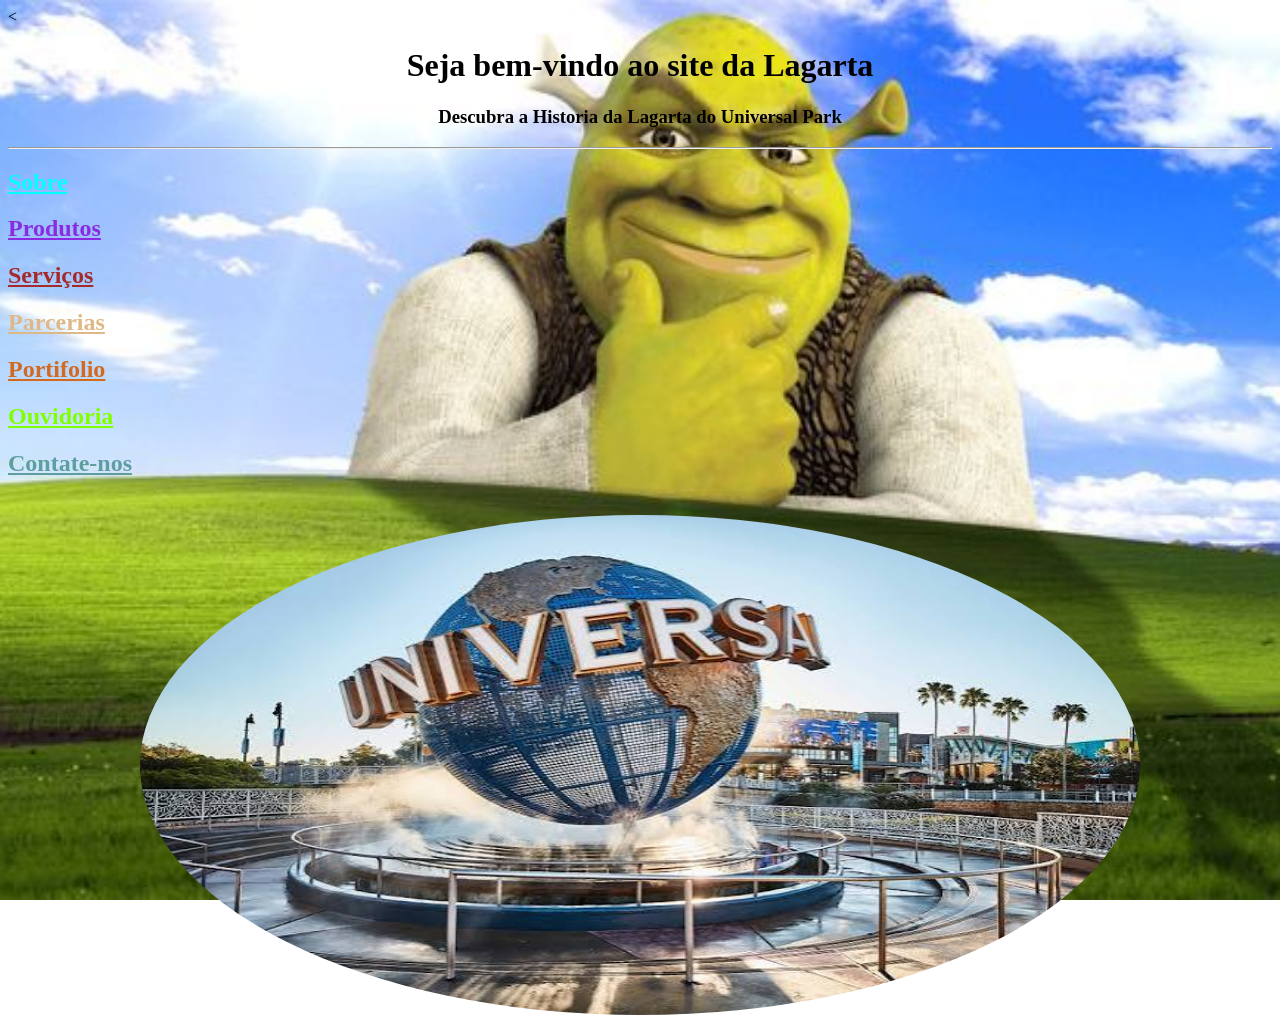
==== index.html @ 7683cbe1 "css é html" ====
<!DOCTYPE html>
<html lang="en">
<head>
    <meta charset="UTF-8">
    <meta name="viewport" content="width=device-width, initial-scale=1.0">
    <title>Document</title>
    <link rel="stylesheet" href="style.css">
    <link rel="stylesheet" href="Rgb.css">
</head>
<body>
    <
<center>
    <main>
    <H1 class="rgb">Seja bem-vindo ao site da Lagarta</H1>
    </main>
    <footer>
<strong><h3>Descubra a Historia da Lagarta do Universal Park</h3><strong>
</footer>
</center>
    

<hr>



<nav>
<h1><a style="color: aqua;"  href="sobre.html">Sobre</a></h1>
<h1><a  style="color: blueviolet;"  href="produtos.html">Produtos</a></h1>
<h1><a style="color: brown;"  href="serviços.html">Serviços</a></h1>
<h1><a style="color: burlywood;" href="parceiros.html">Parcerias</a></h1>
<h1><a style="color: chocolate;" href="portifolio.html">Portifolio</a></h1>
<h1><a style="color: chartreuse;" href="ouvidoria.html">Ouvidoria</a></h1>
<h1><a style="color: cadetblue;" href="contate-nos.html"> Contate-nos</a></h1>

</nav>
<br>


<center></style><img src="universal.jpeg" alt="" style="height: 500px; width: 1000px; border-radius: 50%;"></center>
</body>
</html>
---- style.css ----
body {
    background-image: url("sherek.jpg");
    background-size: cover;
    background-position: center;
    background-repeat: no-repeat;
    background-attachment: fixed;
}
---- Rgb.css ----
.rgb {
    animation: rgb 3s infinite;
}

@keyframes rgb {
    0% { color: rgb(255, 0, 0); }
    33% { color: rgb(0, 255, 0); }
    66% { color: rgb(0, 0, 255); }
    100% { color: rgb(255, 0, 0); }
}
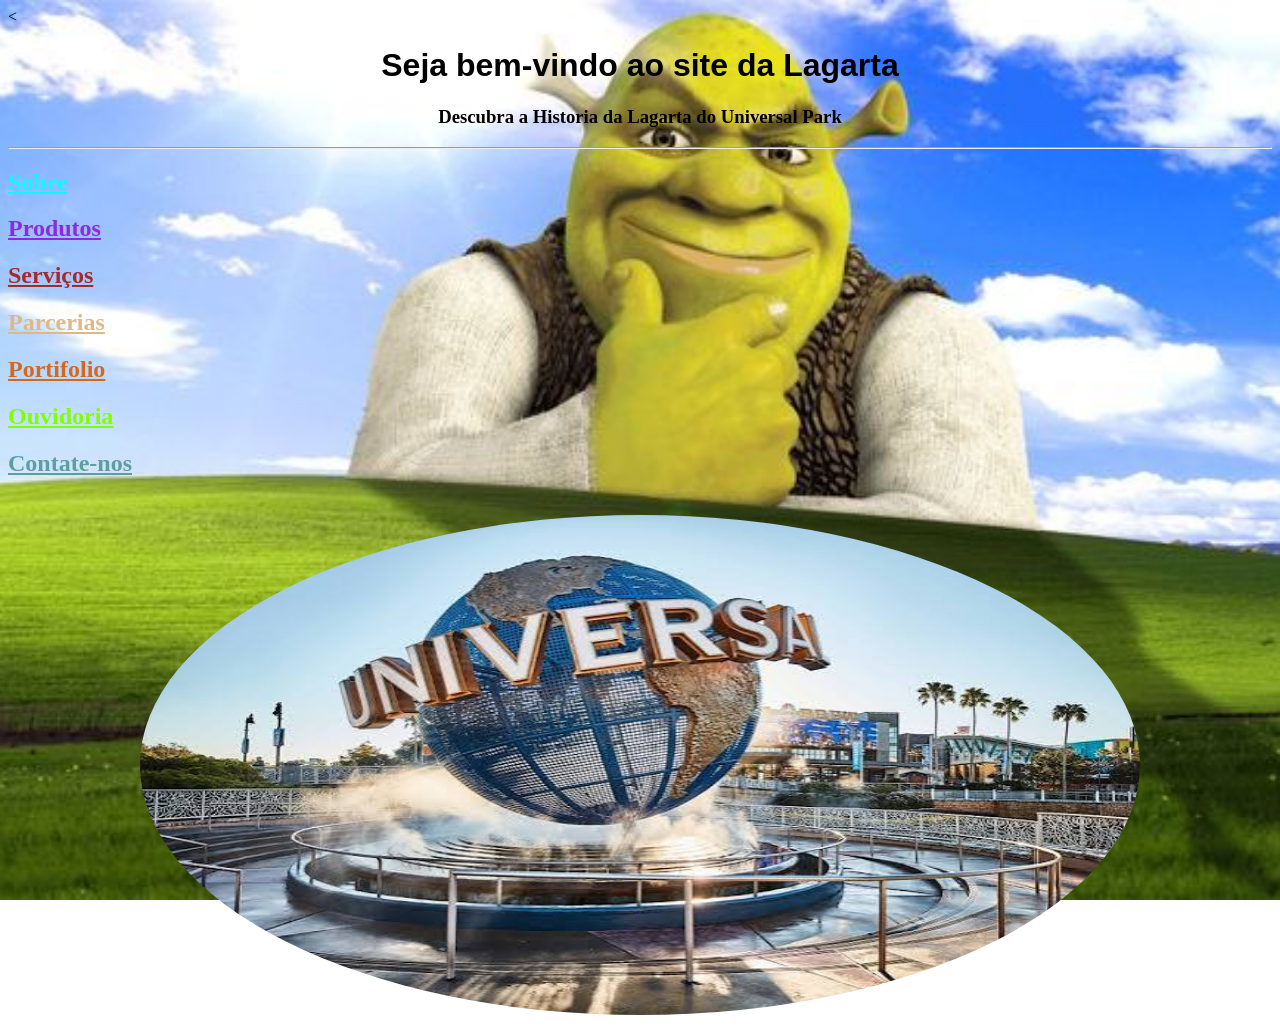
==== commit d42e9b5d: "atualizando projeto" ====
--- a/index.html
+++ b/index.html
@@ -11,7 +11,7 @@
     <
 <center>
     <main>
-    <H1 class="rgb">Seja bem-vindo ao site da Lagarta</H1>
+    <H1 class="rgb" style="font-family: Impact, Haettenschweiler, 'Arial Narrow Bold', sans-serif;">Seja bem-vindo ao site da Lagarta</H1>
     </main>
     <footer>
 <strong><h3>Descubra a Historia da Lagarta do Universal Park</h3><strong>
